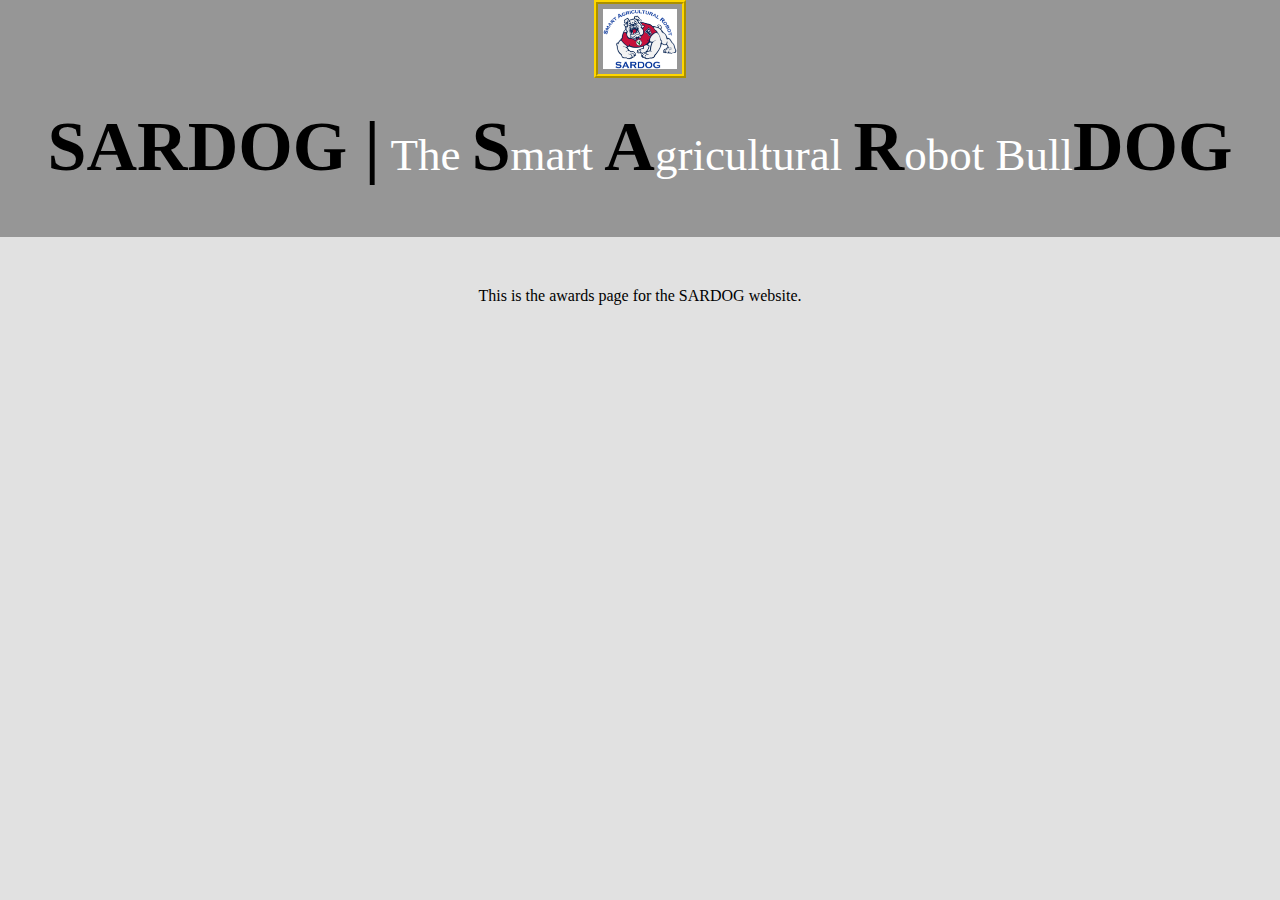
==== awards.html @ 8da19dab "Added award and join pages" ====
<!DOCTYPE html>
<html>
<head>
    <link rel="stylesheet" type="text/css" href="style.css">

    <script>
        function submitFunction(){
            alert("The team is working on enabling this functionality!")
        }
    </script>
    <title>SARDOG</title>
    <meta name="description" content="Learn about Fresno State's SARDOG project, apply to be on the team today!"/>
    <meta name="keywords" content="sardog, lcoe, engineering, agtech, robot"/>
    <meta http-equiv="author" content="Nicholas Amely"/>
    <meta http-equiv="content-language" content="en-us"/>
</head>
<body class="gray nomargin" style="text-align: center">
    <div class="darkgray">
    <div class="dropdown">
        <input type="image" src="images/SARDOG_Logo.png" alt="sardoglogo" height=60px class="logo">
        <div class="dropdown-content">
            <a href="https://namlick.github.io/sardog.github.io/">Home</a>
            <a href="http://100.126.90.70:5000/">Remote Access</a>
            <a href="https://namlick.github.io/sardog.github.io/awards">Awards</a>
            <a href="https://namlick.github.io/sardog.github.io/join">Join</a>
        </div>
    </div>
    <div>
        <p class="Header"><b class="bigHeader">SARDOG |</b> The <b class="bigHeader">S</b>mart <b class="bigHeader">A</b>gricultural <b class="bigHeader">R</b>obot Bull<b class="bigHeader">DOG</b></p>
    </div>
    </div>
    <div>
        This is the awards page for the SARDOG website. 
    </div>
</body>

</html>
---- style.css ----
.logo{
    padding: 5px;
    border: 4px ridge #ffd700;
    transition-property: transform;
    transition-duration: 1s;
    transition-timing-function: ease-in-out;
}
.logo:hover{
    transform: rotate(360deg);
}
  /* The container <div> - needed to position the dropdown content */
  .dropdown {
    position: relative;
    display: inline-block;
    /*background-color: black;*/
  }
  
  /* Dropdown Content (Hidden by Default) */
  .dropdown-content {
    display: none;
    position: absolute;
    background-color: rgb(225,225,225);
    min-width: 160px;
    border: 1px solid #ffd700;
    box-shadow: 0px 4px 8px 0px #ffd700;
    z-index: 1;
    font-family: 'Trebuchet MS';
  }
  
  /* Links inside the dropdown */
  .dropdown-content a {
    color: black;
    padding: 12px 16px;
    text-decoration: none;
    display: block;
  }
  
  /* Change color of dropdown links on hover */
  .dropdown-content a:hover {
    background-color: green;
    transition-property: background-color;
    transition-duration: 0.5s;
    transition-timing-function: linear;
  }
  
  /* Show the dropdown menu on hover */
  .dropdown:hover .dropdown-content {
    display: block;
  }
  
  /* Change the background color of the dropdown button when the dropdown content is shown */
  .dropdown:hover .logo{
    background-color: #ff0000;
  }
p.Header{
    font-size: 45px;
    font-family: 'Trebuchet MS';
    color: rgb(255,255,255);
    padding: 10px;
    padding-left: 20px;
    padding-right: 20px;
    padding-top: 25px;
    padding-bottom: 50px;
    margin: 0px;
    margin-bottom: 50px;
    text-align: center;
}
.bigHeader{
    font-size: 70px;
    font-family: 'Trebuchet MS';
    color: black;
    text-align: center;
}
p.subHeader{
    font-size: 50px;
    padding: 10px;
    text-align: center;
    border: 2px solid black;
    border-left-width: 0px; 
    border-right-width: 0px;
    /*margin-left: 540px;
    margin-right: 540px;
    margin-bottom: 30px;
    border: 2px solid black;*/
}
.verdana{
    font-family: verdana;
}
.darkgray{
    background-color: rgb(150,150,150);
}
.gray{
    background-color: rgb(225,225,225);
}
.nomargin{
    margin: 0px;
}
.formbody{
    background-image: url("images/grass-background2.jpeg");
    text-align: center;
    margin-left: 550px;
    margin-right: 150px;
    margin-top: 150px;
    border: 8px ridge rgb(0, 128, 0);
    border-radius: 10px;
    font-family: Courier;
}
.imageleft{
    display: block;
    float: left;
    margin-left: 25px;
    border: 4px ridge black;
}
.imagecenter{
    display: block;
    margin-left: auto;
    margin-right: auto;
}
.Courier{
    font-family: Courier;
}
#submitbutton{
    background-color: black;
    color: white;
    font-family:cursive;
    font-size: 20px;
    margin-top: 20px;
}
#submitbutton:hover{
    background-color: white;
    color: black;
    font-family:cursive;
    font-size: 20px;
    margin-top: 20px;
    transition-property: background-color;
    transition-property: color;
    transition-timing-function: ease-out;
    transition-duration: 0.75s;
}
@keyframes slideinRight{
    from{
        transform: translateX(1000px);
    }
    to{
        transform: translateX(0px);
    }
}
.slideinRight{
    animation-name: slideinRight;
    animation-duration: 2s;
    animation-timing-function: ease-out;
    animation-fill-mode: forwards;
}
@keyframes slideinLeft{
    from{
        transform: translateX(-1000px);
    }
    to{
        transform: translateX(0px);
    }
}
.slideinLeft{
    animation-name: slideinLeft;
    animation-duration: 2s;
    animation-timing-function: ease-out;
    animation-fill-mode: forwards;
}
@keyframes expand{
    from{
        transform: scale3d(1,1,1);
    }
    to{
        transform: scale3d(1.5,1.5,1);
    }
}
@keyframes expandfrom0{
    from{
        transform: scale3d(0,0,0);
    }
    to{
        transform: scale3d(1,1,1);
    }
}
.pulse{
    --pulseDelay: 0.5s;
    animation: expand var(--pulseDelay) ease-out 2s normal, expand var(--pulseDelay) ease-in 2.5s reverse, 
        expand var(--pulseDelay) ease-out 3s normal, expand var(--pulseDelay) ease-in 3.5s reverse;
}
.growIn{
    animation: expandfrom0 1s ease-out 2s backwards;
}
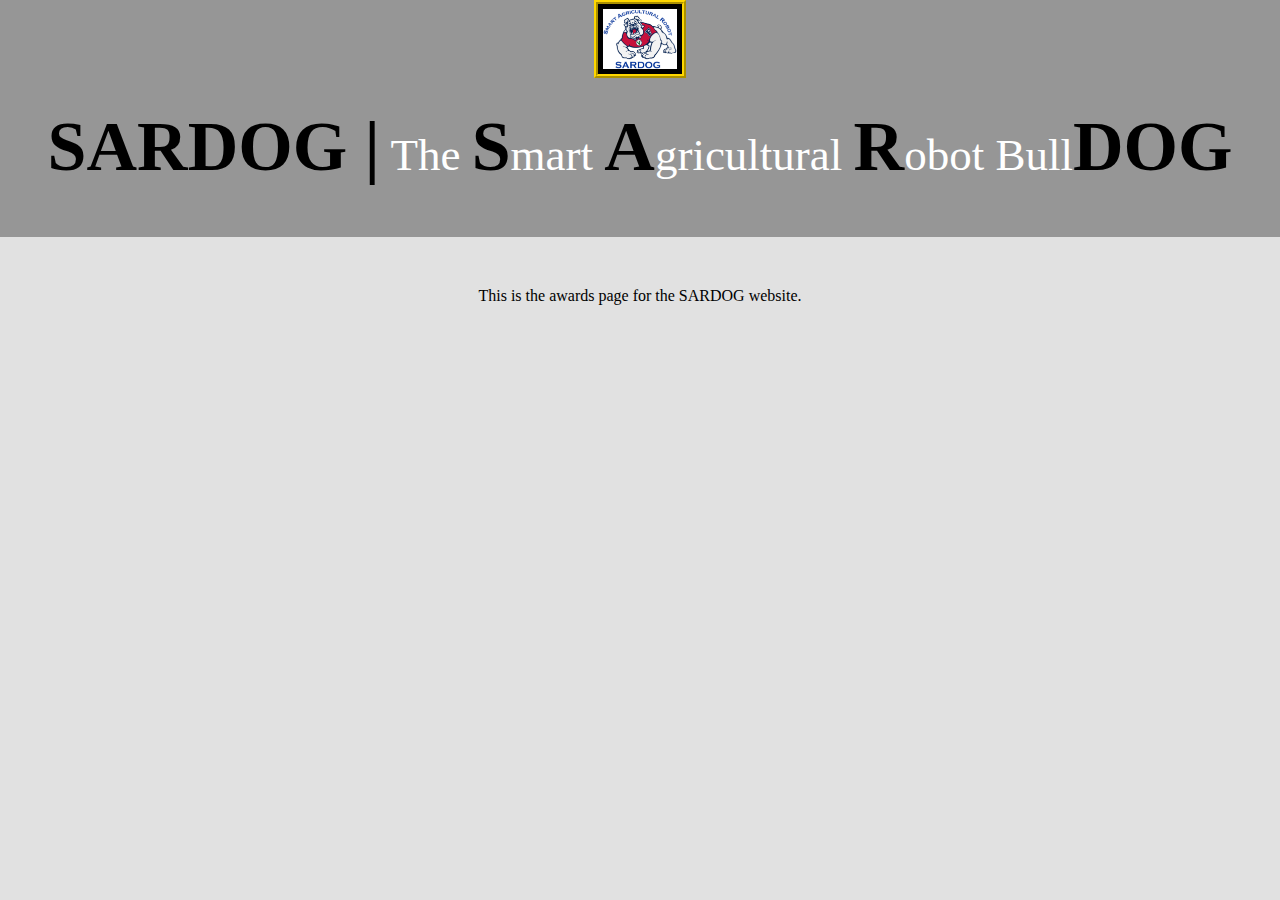
==== commit 57d983d4: "Updated html pages and stylesheet" ====
--- a/awards.html
+++ b/awards.html
@@ -1,34 +1,36 @@
 <!DOCTYPE html>
 <html>
 <head>
-    <link rel="stylesheet" type="text/css" href="style.css">
+<!-------------------HTML HEADER CONTENT------------------->
+<link rel="stylesheet" type="text/css" href="style.css">
 
-    <script>
-        function submitFunction(){
-            alert("The team is working on enabling this functionality!")
-        }
-    </script>
-    <title>SARDOG</title>
-    <meta name="description" content="Learn about Fresno State's SARDOG project, apply to be on the team today!"/>
-    <meta name="keywords" content="sardog, lcoe, engineering, agtech, robot"/>
-    <meta http-equiv="author" content="Nicholas Amely"/>
-    <meta http-equiv="content-language" content="en-us"/>
+<script>
+    function submitFunction(){
+        alert("The team is working on enabling this functionality!")
+    }
+</script>
+<title>SARDOG</title>
+<meta name="description" content="Learn about Fresno State's SARDOG project, apply to be on the team today!"/>
+<meta name="keywords" content="sardog, lcoe, engineering, agtech, robot"/>
+<meta http-equiv="author" content="Nicholas Amely"/>
+<meta http-equiv="content-language" content="en-us"/>
 </head>
 <body class="gray nomargin" style="text-align: center">
-    <div class="darkgray">
-    <div class="dropdown">
-        <input type="image" src="images/SARDOG_Logo.png" alt="sardoglogo" height=60px class="logo">
-        <div class="dropdown-content">
-            <a href="https://namlick.github.io/sardog.github.io/">Home</a>
-            <a href="http://100.126.90.70:5000/">Remote Access</a>
-            <a href="https://namlick.github.io/sardog.github.io/awards">Awards</a>
-            <a href="https://namlick.github.io/sardog.github.io/join">Join</a>
-        </div>
+<div class="darkgray">
+<div class="dropdown">
+    <input type="image" src="images/SARDOG_Logo.png" alt="sardoglogo" height=60px class="logo pulseboxshadow">
+    <div class="dropdown-content">
+        <a href="https://namlick.github.io/sardog.github.io/">Home</a>
+        <a href="http://100.126.90.70:5000/">Remote Access</a>
+        <a href="https://namlick.github.io/sardog.github.io/awards">Awards</a>
+        <a href="https://namlick.github.io/sardog.github.io/join">Join</a>
     </div>
-    <div>
-        <p class="Header"><b class="bigHeader">SARDOG |</b> The <b class="bigHeader">S</b>mart <b class="bigHeader">A</b>gricultural <b class="bigHeader">R</b>obot Bull<b class="bigHeader">DOG</b></p>
-    </div>
-    </div>
+</div>
+<div>
+    <p class="Header"><b class="bigHeader">SARDOG |</b> The <b class="bigHeader">S</b>mart <b class="bigHeader">A</b>gricultural <b class="bigHeader">R</b>obot Bull<b class="bigHeader">DOG</b></p>
+</div>
+</div>
+<!-------------------HTML HEADER CONTENT------------------->
     <div>
         This is the awards page for the SARDOG website. 
     </div>
--- a/style.css
+++ b/style.css
@@ -1,9 +1,11 @@
+/*/////////////////////CSS HEADER CONTENT/////////////////////*/
 .logo{
     padding: 5px;
     border: 4px ridge #ffd700;
     transition-property: transform;
     transition-duration: 1s;
     transition-timing-function: ease-in-out;
+    background-color: black;
 }
 .logo:hover{
     transform: rotate(360deg);
@@ -24,7 +26,8 @@
     border: 1px solid #ffd700;
     box-shadow: 0px 4px 8px 0px #ffd700;
     z-index: 1;
-    font-family: 'Trebuchet MS';
+    font-family: cursive;
+    font-size: 20px;
   }
   
   /* Links inside the dropdown */
@@ -71,6 +74,28 @@
     color: black;
     text-align: center;
 }
+.darkgray{
+    background-color: rgb(150,150,150);
+}
+.gray{
+    background-color: rgb(225,225,225);
+}
+.nomargin{
+    margin: 0px;
+}
+@keyframes pulseboxshadow{
+    from{
+        box-shadow: 0px 0px 0px 0px gold;
+    }
+    to{
+        box-shadow: 0px 0px 10px 5px gold;
+    }
+}
+.pulseboxshadow{
+    animation: pulseboxshadow 2s linear 2s infinite alternate;
+}
+/*/////////////////////CSS HEADER CONTENT/////////////////////*/
+
 p.subHeader{
     font-size: 50px;
     padding: 10px;
@@ -86,15 +111,6 @@
 .verdana{
     font-family: verdana;
 }
-.darkgray{
-    background-color: rgb(150,150,150);
-}
-.gray{
-    background-color: rgb(225,225,225);
-}
-.nomargin{
-    margin: 0px;
-}
 .formbody{
     background-image: url("images/grass-background2.jpeg");
     text-align: center;
@@ -105,6 +121,9 @@
     border-radius: 10px;
     font-family: Courier;
 }
+.formbody:focus-within{
+    box-shadow: 0px 0px 10px 15px rgb(112, 224, 112);
+}
 .imageleft{
     display: block;
     float: left;
@@ -118,6 +137,10 @@
 }
 .Courier{
     font-family: Courier;
+}
+.boxshadow{
+    z-index: 5;
+    box-shadow: 0px 5px 5px 0px black;
 }
 #submitbutton{
     background-color: black;
@@ -188,4 +211,4 @@
 }
 .growIn{
     animation: expandfrom0 1s ease-out 2s backwards;
-}
+}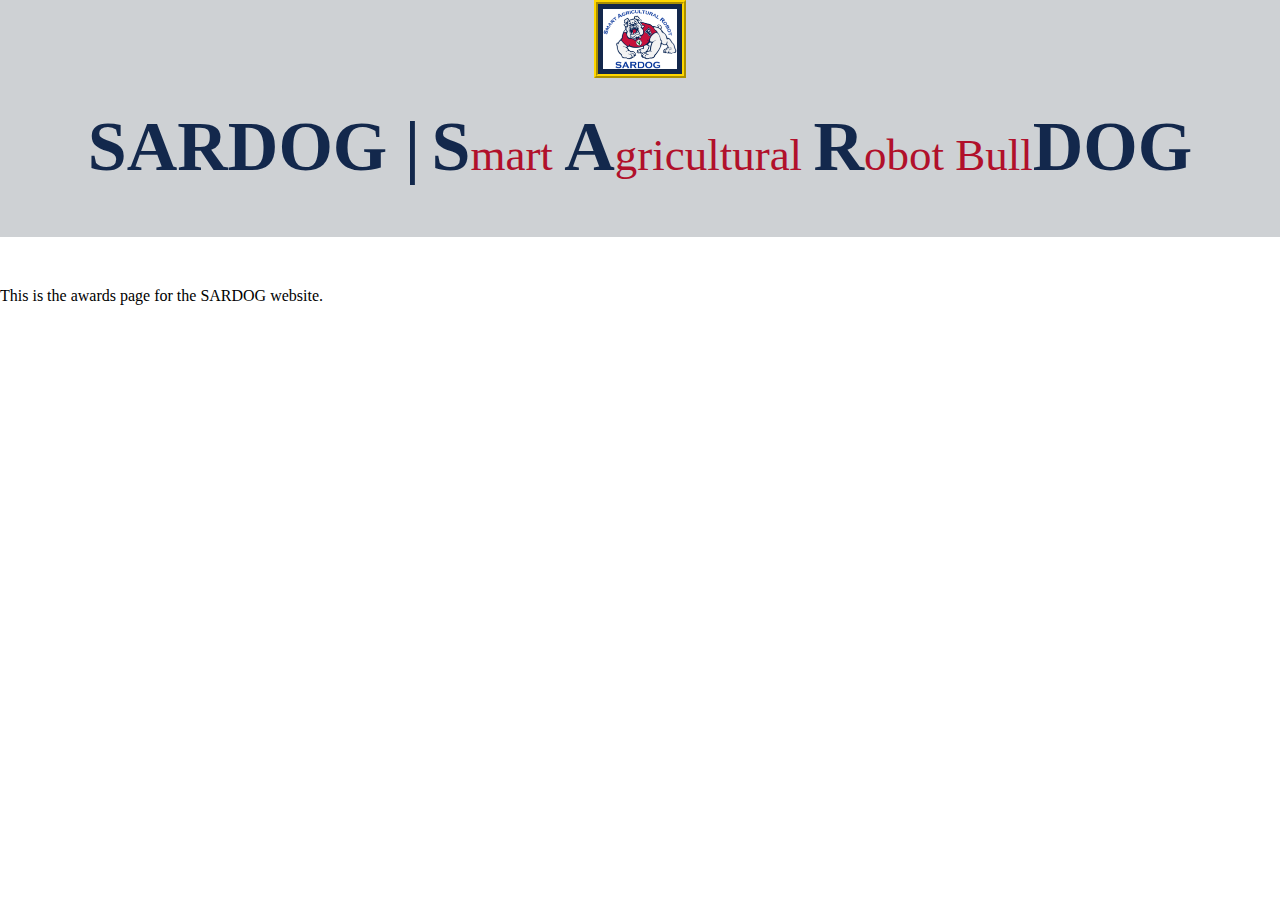
==== commit a20ab1f9: "Updated theme colors" ====
--- a/awards.html
+++ b/awards.html
@@ -15,19 +15,21 @@
 <meta http-equiv="author" content="Nicholas Amely"/>
 <meta http-equiv="content-language" content="en-us"/>
 </head>
-<body class="gray nomargin" style="text-align: center">
-<div class="darkgray">
+<body class="gray nomargin">
+<div class="darkgray textcenter">
 <div class="dropdown">
     <input type="image" src="images/SARDOG_Logo.png" alt="sardoglogo" height=60px class="logo pulseboxshadow">
     <div class="dropdown-content">
         <a href="https://namlick.github.io/sardog.github.io/">Home</a>
         <a href="http://100.126.90.70:5000/">Remote Access</a>
         <a href="https://namlick.github.io/sardog.github.io/awards">Awards</a>
+        <a href="#">Publications</a>
+        <a href="#">Grants</a>
         <a href="https://namlick.github.io/sardog.github.io/join">Join</a>
     </div>
 </div>
 <div>
-    <p class="Header"><b class="bigHeader">SARDOG |</b> The <b class="bigHeader">S</b>mart <b class="bigHeader">A</b>gricultural <b class="bigHeader">R</b>obot Bull<b class="bigHeader">DOG</b></p>
+    <p class="Header"><b class="bigHeader">SARDOG |</b> <b class="bigHeader">S</b>mart <b class="bigHeader">A</b>gricultural <b class="bigHeader">R</b>obot Bull<b class="bigHeader">DOG</b></p>
 </div>
 </div>
 <!-------------------HTML HEADER CONTENT------------------->
--- a/style.css
+++ b/style.css
@@ -5,7 +5,7 @@
     transition-property: transform;
     transition-duration: 1s;
     transition-timing-function: ease-in-out;
-    background-color: black;
+    background-color: #13284c;
 }
 .logo:hover{
     transform: rotate(360deg);
@@ -21,7 +21,7 @@
   .dropdown-content {
     display: none;
     position: absolute;
-    background-color: rgb(225,225,225);
+    background-color: white;
     min-width: 160px;
     border: 1px solid #ffd700;
     box-shadow: 0px 4px 8px 0px #ffd700;
@@ -32,18 +32,21 @@
   
   /* Links inside the dropdown */
   .dropdown-content a {
-    color: black;
+    color: #b1102b;
     padding: 12px 16px;
     text-decoration: none;
     display: block;
+    text-align: left;
+    border-top: 2px dotted whitesmoke;
   }
   
   /* Change color of dropdown links on hover */
   .dropdown-content a:hover {
-    background-color: green;
+    background-color: #13284c;
     transition-property: background-color;
     transition-duration: 0.5s;
     transition-timing-function: linear;
+    border-top-width: 0px;
   }
   
   /* Show the dropdown menu on hover */
@@ -53,12 +56,12 @@
   
   /* Change the background color of the dropdown button when the dropdown content is shown */
   .dropdown:hover .logo{
-    background-color: #ff0000;
+    background-color: #b1102b;
   }
 p.Header{
     font-size: 45px;
     font-family: 'Trebuchet MS';
-    color: rgb(255,255,255);
+    color: #b1102b;
     padding: 10px;
     padding-left: 20px;
     padding-right: 20px;
@@ -71,17 +74,20 @@
 .bigHeader{
     font-size: 70px;
     font-family: 'Trebuchet MS';
-    color: black;
+    color: #13284c;
     text-align: center;
 }
 .darkgray{
-    background-color: rgb(150,150,150);
+    background-color: #ced1d4/*rgb(150,150,150)*/;
 }
 .gray{
-    background-color: rgb(225,225,225);
+    background-color: white/*rgb(225,225,225)*/;
 }
 .nomargin{
     margin: 0px;
+}
+.textcenter{
+    text-align: center;
 }
 @keyframes pulseboxshadow{
     from{
@@ -111,15 +117,19 @@
 .verdana{
     font-family: verdana;
 }
+.centerbody{
+    align-items: center;
+}
 .formbody{
     background-image: url("images/grass-background2.jpeg");
     text-align: center;
-    margin-left: 550px;
-    margin-right: 150px;
+    /*margin-left: 550px;
+    margin-right: 150px;*/
     margin-top: 150px;
     border: 8px ridge rgb(0, 128, 0);
     border-radius: 10px;
     font-family: Courier;
+    font-weight: bolder;
 }
 .formbody:focus-within{
     box-shadow: 0px 0px 10px 15px rgb(112, 224, 112);
@@ -128,6 +138,12 @@
     display: block;
     float: left;
     margin-left: 25px;
+    border: 4px ridge black;
+}
+.imageright{
+    display: block;
+    float: right;
+    margin-right: 25px;
     border: 4px ridge black;
 }
 .imagecenter{
@@ -172,7 +188,7 @@
     animation-name: slideinRight;
     animation-duration: 2s;
     animation-timing-function: ease-out;
-    animation-fill-mode: forwards;
+    /*animation-fill-mode: forwards;*/
 }
 @keyframes slideinLeft{
     from{
@@ -211,4 +227,22 @@
 }
 .growIn{
     animation: expandfrom0 1s ease-out 2s backwards;
-}+}
+#HKsection{
+    margin-top: 500px;
+    text-align: right;
+}
+#NAimage{
+    margin-right: 30px;
+}
+#HKimage{
+    margin-left: 30px;
+}
+#HKheader, #NAheader{
+    text-align: center;
+    font-size: 30px;
+}
+#HKtext, #NAtext{
+    text-align: center;
+    font-size: 20px;
+}
